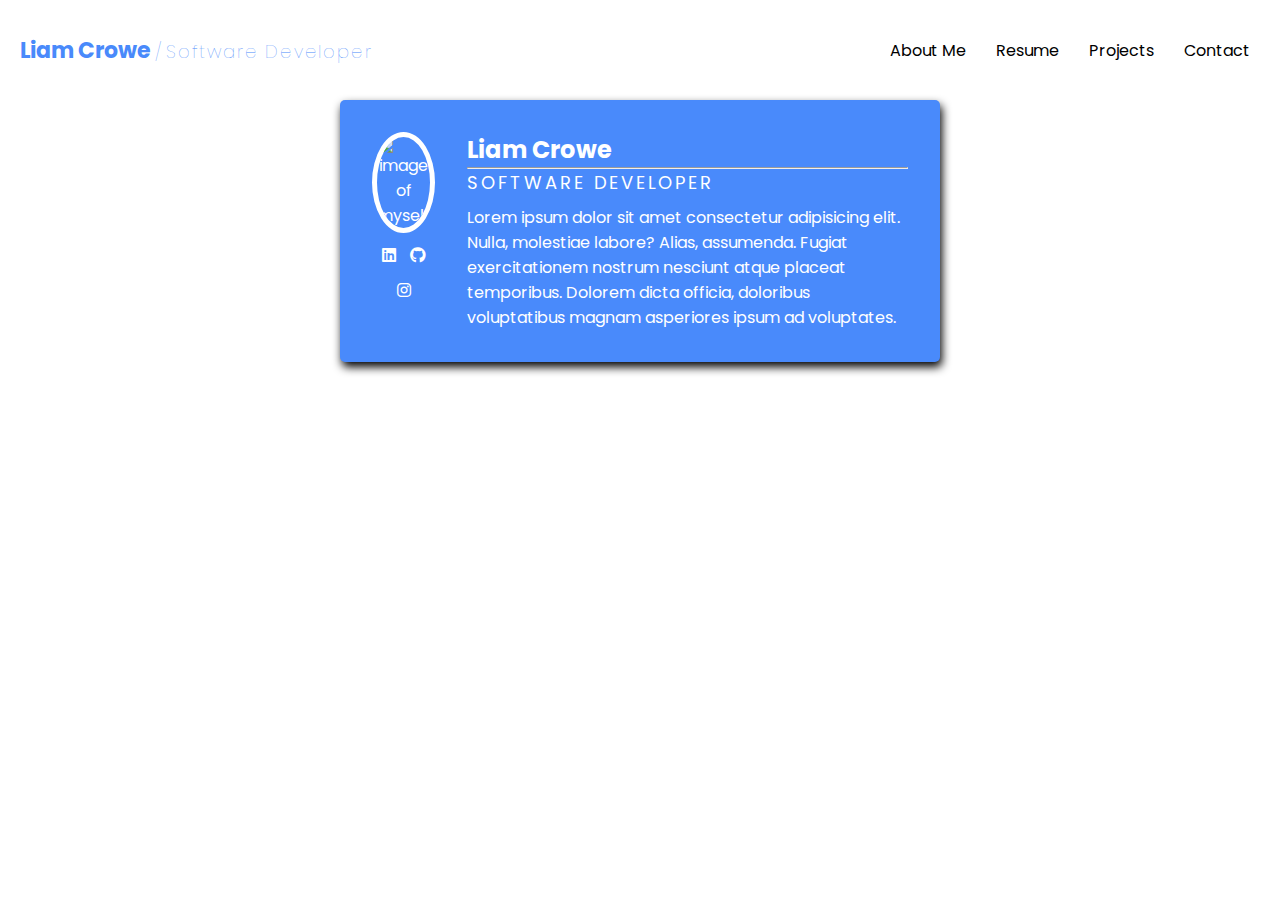
==== index.html @ f7c901e3 "Add files via upload" ====
<!DOCTYPE html>
<html lang="en">
  <head>
    <meta charset="UTF-8" />
    <meta http-equiv="X-UA-Compatible" content="IE=edge" />
    <meta name="viewport" content="width=device-width, initial-scale=1.0"/>
    <link rel="stylesheet" href="styles.css" />
    <link rel="stylesheet" href="https://cdnjs.cloudflare.com/ajax/libs/font-awesome/6.0.0/css/all.min.css">
    <title>Liam Crowe | Website Porfolio</title>
  </head>
  <body>
    <header>
      <div id="brand"><a href="/">Liam Crowe <span class ="slash">/</span> <span class="jobTitle">Software Developer</span></a></div>
      <nav>
        <ul class="nav-ul">
          <li><a href="/home">About Me</a></li>
          <li><a href="/products">Resume</a></li>
          <li><a href="/about">Projects</a></li>
          <li><a href="/about">Contact</a></li>
          <!--
               <li id="login"><a href="/login" >Login</a></li>
          <li id="signup"><a href="/signup">Signup</a></li>
          -->
        </ul>
      </nav>
      <div id="hamburger-icon" onclick="toggleMobileMenu(this)">
        <div class="bar1"></div>
        <div class="bar2"></div>
        <div class="bar3"></div>
        <ul class="mobile-menu">
            <li class="aboutNav"><a href="/home">About Me</a></li>
            <li><a href="/products">Resume</a></li>
            <li><a href="/about">Projects</a></li>
            <li><a href="/about">Contact</a></li>

          <!--
              <li id="login"><a href="/login" >Login</a></li>
          <li id="signup"><a href="/signup">Signup</a></li>
          -->
        </ul>
      </div>
    </header>
<div div="content">
  <div class="card">
    <div class="profile-sidebar">
      <img class="profile-img" src="https://www.scoliosis-rehabilitation.com/mymedia/2016/06/no-face.png" style = "width:125px;" alt="image of myself">
      <ul>
        <li class="social-list"><a aria-label="linkedin" href="#"><i class="fa-brands fa-linkedin"></i></a></li>
        <li class="social-list"><a aria-label="github" href="#"></a><i class="fa-brands fa-github"></i></li>
        <li class="social-list"><a aria-label="instagram" href="#"><i class="fa-brands fa-instagram"></i></a></li>
      </ul>
    </div>

    <div class="profile-main">
      <h2 class="profile-name">Liam Crowe</h2>
      <hr class="line">
      <p class="profile-position">Software Developer</p>
      <p class="profile-body">Lorem ipsum dolor sit amet consectetur 
        adipisicing elit. Nulla, molestiae labore? Alias, assumenda. Fugiat 
        exercitationem nostrum nesciunt atque placeat temporibus. Dolorem 
        dicta officia, doloribus voluptatibus magnam asperiores ipsum ad 
        voluptates.</p>
    </div>
  </div>

</div>

    <script src="index.js"></script>
  </body>
</html>
---- styles.css ----
@import url("https://fonts.googleapis.com/css2?family=Poppins:wght@400;700&display=swap");

* {
  padding: 0;
  margin: 0;
  box-sizing: border-box;
}

body {
  color: black;
  font-family: "Poppins", sans-serif;
}

header a {
  text-decoration: none;
}

header {
  padding: 0 20px;
  background-color: white;
  height: 100px;
  display: flex;
  justify-content: space-between;
}

#brand {
  font-weight: bold;
  font-size: 22px;
  display: flex;
  align-items: center;
}

#brand .slash {
  font-weight: 100;
  font-size: 18px;
}

#brand .jobTitle {
  font-weight: 100;
  font-size: 18px;
  letter-spacing: .1em;
}

#brand a {
  color: #498afb;
}

.nav-ul {
  list-style: none;
  height: 100%;
  display: flex;
  align-items: center;
  justify-content: space-around;
}
.nav-ul a {
  color: black;
}

.nav-ul li {
  padding: 10px;
  margin-left: 10px;
}

.nav-ul li:hover {
  transform: scale(1.1);
  transition: 0.3s;
}

#login,
#signup {
  border-radius: 5px;
  padding: 5px 8px;
}

#login {
  border: 1px solid #498afb;
}

#signup {
  border: 1px solid #ff3860;
}

#signup a {
  color: #ff3860;
}

#login a {
  color: #498afb;
}

#hamburger-icon {
  margin: auto 0;
  display: none;
  cursor: pointer;
}

#hamburger-icon div {
  width: 35px;
  height: 3px;
  background-color: #498afb;
  margin: 6px 0;
  transition: 0.4s;
}

.open .bar1 {
  -webkit-transform: rotate(-45deg) translate(-6px, 6px);
  transform: rotate(-45deg) translate(-6px, 6px);
}

.open .bar2 {
  opacity: 0;
}

.open .bar3 {
  -webkit-transform: rotate(45deg) translate(-6px, -8px);
  transform: rotate(45deg) translate(-6px, -8px);
}

.open .mobile-menu {
  display: flex;
  flex-direction: column;
  align-items: center;
  justify-content: flex-start;
}

.mobile-menu {
  display: none;
  position: absolute;
  list-style: none;
  top: 50px;
  left: 0;
  height: calc(100vh - 50px);
  width: 100%;
}

.mobile-menu li {
  margin-bottom: 25px;
}

.mobile-menu .aboutNav {
    margin-top: 50px;
    margin-bottom: 25px;
  }

  .card {
    border-radius: 5px;
    box-shadow: 2px 5px 10px black;
    width: 80%;
    max-width: 600px;
    display: flex;
    flex-direction: row;
    background-color: #498afb;
    color: white;
    margin: 0 auto;
    text-align: center;
    padding: 2em;
  }

  .profile-img {
    border-radius: 50%;
    border: 5px solid white;
  }

  .social-list {
    display: inline-block;
    justify-content: space-around;
    list-style: none;
    margin: 0;
    padding: 0;
    padding-top: 10px;
    width: 25px;
    margin: 0 auto;
  }

  .social-list i {
    color: white;
  }

  .social-list i:hover {
    color: white;
    transition: 0.1s;
    font-size: 14px;
  }

  .profile-position {
    margin: 0;
    text-transform: uppercase;
    font-size: 18px;
    letter-spacing: 3px;
    margin-bottom: .5em;
  }

  .profile-main {
    text-align: left;
    margin-left: 2em;
  }

  .profile-name::after {
    margin-left: 0;
  }


@media only screen and (max-width: 840px) {
  header {
    background-color: white;
 }
 
  header nav {
    display: none;
  }

  #hamburger-icon {
    display: block;
  }

  #brand .slash {
    display: none;
  }

   #brand .jobTitle {
    display: flex;
    letter-spacing: .1em;
   }
   
   .mobile-menu {
    margin-top: 50px;
    margin-bottom: 25px;
    background-color: #498afb;
    transition: 0.2s;
  }

  .mobile-menu a {
    color: white;
  }

  .mobile-menu a:hover {
    color: rgb(255, 255, 255);
    font-size: 17px;
    transition: 0.2;
  }

  .card {
    box-shadow: 0, 0, 20px rgba(0, 0, 0, 0.2);
    border-radius: 5px;
    box-shadow: 2px 5px 10px black;
    width: 80%;
    max-width: 600px;
    display: flex;
    flex-direction: column;
    background-color: #498afb;
    color: white;
    margin: 0 auto;
    text-align: center;
    padding: 2em;
  }

  .profile-img {
    border-radius: 50%;
    border: 5px solid white;
  }

  .social-list {
    display: inline-block;
    justify-content:space-around;
    list-style: none;
    margin: 0;
    padding: 0;
    width: 50px;
    margin: 0;
    text-align: center;
  }

  .social-list i {
    color: white;
  }

  .social-list i:hover {
    color: white;
    transition: 0.1s;
    font-size: 18px;
  }

  .profile-name {
    font-size: 2rem;
    margin-left: -25px;
    padding: 0;
    text-align: center;
  }

  .line {
    display: block;
    height: 1px;
    width: 10em;
    background-color: white;
    margin: .5em auto .75em;
  }

  .profile-position {
    margin: 0;
    text-transform: uppercase;
    text-align: center;
    font-size: 18px;
    margin-left: -25px;
    margin-bottom: .5em;
  }

  .profile-body {
    font-weight: 300;
    margin-bottom: 0;
    text-align: center;
    margin-left: -25px;
    font-size: 14px;
  }

}
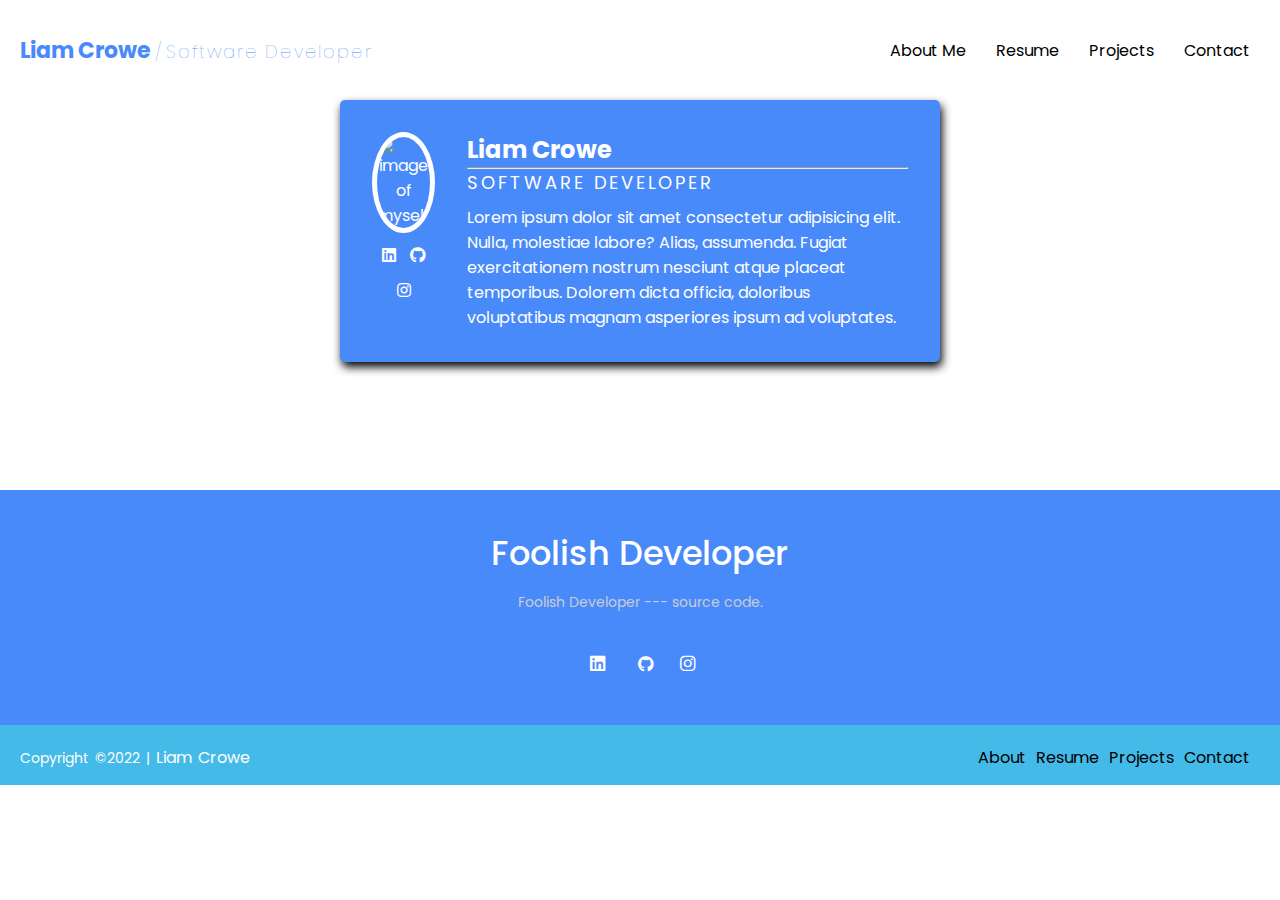
==== commit a452b1fe: "Update index.html" ====
--- a/index.html
+++ b/index.html
@@ -1,3 +1,4 @@
+
 <!DOCTYPE html>
 <html lang="en">
   <head>
@@ -28,7 +29,7 @@
         <div class="bar2"></div>
         <div class="bar3"></div>
         <ul class="mobile-menu">
-            <li class="aboutNav"><a href="/home">About Me</a></li>
+            <li class="aboutNav"><a href="/home">About</a></li>
             <li><a href="/products">Resume</a></li>
             <li><a href="/about">Projects</a></li>
             <li><a href="/about">Contact</a></li>
@@ -65,6 +66,32 @@
 
 </div>
 
+<footer>
+  <div class="footer-content">
+    <!--add all information -->
+    <h3>Foolish Developer</h3>
+    <p>Foolish Developer ---  source code.</p>
+
+    <ul class="socials">
+      <li class="social-list"><a aria-label="linkedin" href="#"><i class="fa-brands fa-linkedin"></i></a></li>
+      <li class="social-list"><a aria-label="github" href="#"></a><i class="fa-brands fa-github"></i></li>
+      <li class="social-list"><a aria-label="instagram" href="#"><i class="fa-brands fa-instagram"></i></a></li>
+   </ul>
+  </div>
+  <div class="footer-bottom">
+    <!-- add all information -->
+    <p>copyright &copy;2022 | <a href="#">Liam Crowe</a></p>
+    <div class="footer-menu">
+      <ul class="f-menu">
+        <li class="aboutNav"><a href="/home">About</a></li>
+        <li><a href="/products">Resume</a></li>
+        <li><a href="/about">Projects</a></li>
+        <li><a href="/about">Contact</a></li>
+      </ul>
+     </div>
+ </div>
+</footer>
+
     <script src="index.js"></script>
   </body>
-</html>+</html>
--- a/styles.css
+++ b/styles.css
@@ -198,6 +198,126 @@
   .profile-name::after {
     margin-left: 0;
   }
+
+
+  /*
+  FOOTER
+  */
+
+  footer{
+    margin-bottom: 0;
+    margin-top: 10%;
+    left: 0;
+    right: 0;
+    background-color: #498afb;
+    height: auto;
+    max-width: 100%;
+    padding-top: 40px;
+    color: #fff;
+}
+
+.footer-content{
+  display: flex;
+  align-items: center;
+  justify-content: center;
+  flex-direction: column;
+  text-align: center;
+}
+
+.footer-content h3{
+  font-size: 2.1rem;
+  font-weight: 500;
+  text-transform: capitalize;
+  line-height: 3rem;
+}
+
+.footer-content p{
+  max-width: 500px;
+  margin: 10px auto;
+  line-height: 28px;
+  font-size: 14px;
+  color: #cacdd2;
+}
+
+.socials{
+  list-style: none;
+  display: flex;
+  align-items: center;
+  justify-content: center;
+  margin: 1rem 0 3rem 0;
+}
+
+.socials li{
+  margin: 0 10px;
+}
+
+.socials a{
+  text-decoration: none;
+  color: #fff;
+  padding: 5px;
+}
+
+.socials a i{
+  font-size: 1.1rem;
+  width: 20px;
+  transition: color .4s ease;
+}
+
+.footer-bottom{
+  background-color:#44bae8;
+  max-width: 100%;
+  padding: 20px;
+  margin-bottom: 0;
+  padding-bottom: 40px;
+  text-align: center;
+}
+
+.footer-bottom p{
+  float: left;
+  font-size: 14px;
+  word-spacing: 2px;
+  text-transform: capitalize;
+}
+
+.footer-bottom p a{
+ color: white;
+ font-size: 16px;
+ text-decoration: none;
+}
+
+.footer-bottom p a:hover{
+  color: black;
+  font-size: 16px;
+  text-decoration: none;
+ }
+
+.footer-bottom span{
+   text-transform: uppercase;
+   opacity: .4;
+   font-weight: 200;
+}
+
+.footer-menu{
+  float: right;
+}
+
+.footer-menu ul{
+  display: flex;
+}
+
+.footer-menu ul li{
+padding-right: 10px;
+display: block;
+}
+
+.footer-menu ul li a{
+  color: black;
+  text-decoration: none;
+}
+
+.footer-menu ul li a:hover{
+  color: white;
+}
 
 
 @media only screen and (max-width: 840px) {
@@ -312,4 +432,14 @@
     font-size: 14px;
   }
 
-}+  .footer-bottom {
+    height: 85px;
+  }
+
+  .footer-menu {
+    position: absolute;
+    margin-top: 30px;
+    float: left;
+  }
+
+}
